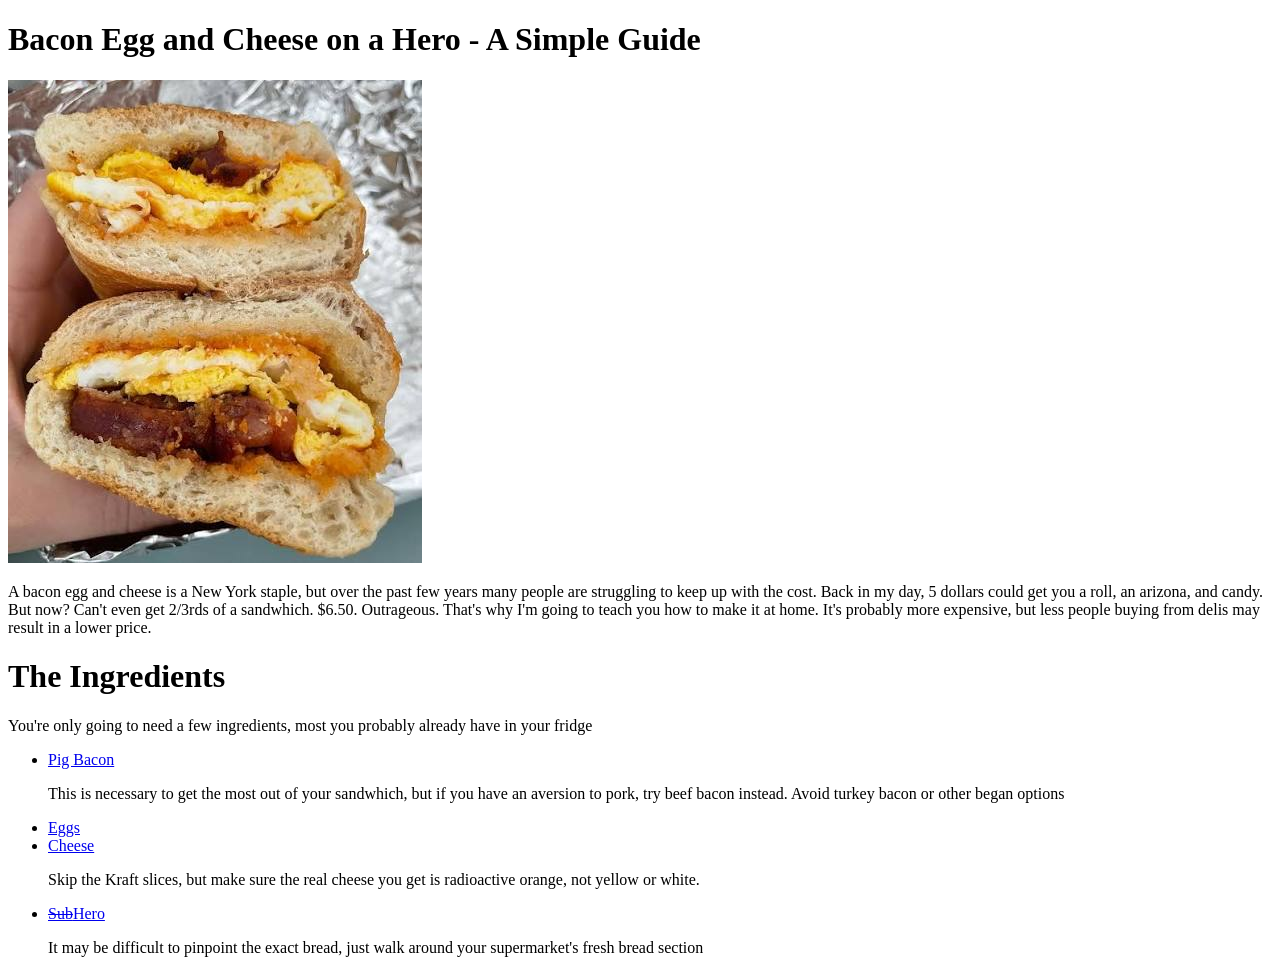
==== pigschickensandcows.html @ 5c240760 "Sunbringer's Sandwhich" ====
<!DOCTYPE html>
<html>
<head>
  <meta http-equiv="Content-Type" content="text/html; charset=utf-8"/>
  <title>Spoon-Knife</title>
  <LINK href="notstyles.css" rel="stylesheet" type="text/css">
</head>

<h1> Bacon Egg and Cheese on a Hero - A Simple Guide</h1>

<img src="images (21).jpg" id="images" alt="" />

<p>
    A bacon egg and cheese is a New York staple, but over the past few years many people are struggling to keep up with the cost.
    Back in my day, 5 dollars could get you a roll, an arizona, and candy. But now? Can't even get 2/3rds of a sandwhich. $6.50. Outrageous.
    That's why I'm going to teach you how to make it at home. It's probably more expensive, but less people buying from delis may result in a lower price.
</p>

<h1>The Ingredients</h1>

<p> You're only going to need a few ingredients, most you probably already have in your fridge</p>

<ul>
<li><a href="https://www.lidl.com/p/ole-carolina-hardwood-smoked-sliced-bacon/p11251551#searchTrackingMasterId=Product.11251551&searchTrackingTitle=Ole+Carolina%C2%AE+hardwood+smoked+sliced+bacon&searchTrackingPageSize=48&searchTrackingPage=1&searchTrackingEvent=click&searchTrackingId=Product.11251551&searchTrackingQuery=bacon&searchTrackingOrigPos=1&searchTrackingPos=8&searchTrackingOrigPageSize=48&searchTrackingChannel=US&list=search/bacon" target="_blank">Pig Bacon</a></li>
<p>This is necessary to get the most out of your sandwhich, but if you have an aversion to pork, try beef bacon instead. Avoid turkey bacon or other began options</p>
<li><a href="https://www.lidl.com/p/puglisi-egg-farms-puglisi-s-farm-large-white-eggs-12-count/p11249994#searchTrackingMasterId=Product.11249994&searchTrackingTitle=Puglisi's+Farm+large+white+eggs,+12+count&searchTrackingPageSize=48&searchTrackingPage=2&searchTrackingEvent=click&searchTrackingId=Product.11249994&searchTrackingQuery=eggs&searchTrackingOrigPos=1&searchTrackingPos=64&searchTrackingOrigPageSize=48&searchTrackingChannel=US&list=search/eggs" target="_blank">Eggs</a></li>
<li><a href="https://www.lidl.com/p/cheddar-cheese-extra-sharp/p11674626#searchTrackingMasterId=Product.11674626&searchTrackingTitle=cheddar+cheese,+extra+sharp&searchTrackingPageSize=48&searchTrackingPage=1&searchTrackingEvent=click&searchTrackingId=Product.11674626&searchTrackingQuery=cheese&searchTrackingOrigPos=1&searchTrackingPos=8&searchTrackingOrigPageSize=48&searchTrackingChannel=US&list=search/cheese" target="_blank">Cheese</a></li>
<p> Skip the Kraft slices, but make sure the real cheese you get is radioactive orange, not yellow or white.</p>
<li><a href="https://www.lidl.com/p/demi-baguette/p11320643#searchTrackingMasterId=Product.11320643&searchTrackingTitle=demi+baguette&searchTrackingPageSize=48&searchTrackingPage=2&searchTrackingEvent=click&searchTrackingId=Product.11320643&searchTrackingQuery=bread&searchTrackingOrigPos=1&searchTrackingPos=55&searchTrackingOrigPageSize=48&searchTrackingChannel=US&list=search/bread" target="_blank"><s>Sub</s>Hero</a></li>
<p>It may be difficult to pinpoint the exact bread, just walk around your supermarket's fresh bread section</p>
</ul>
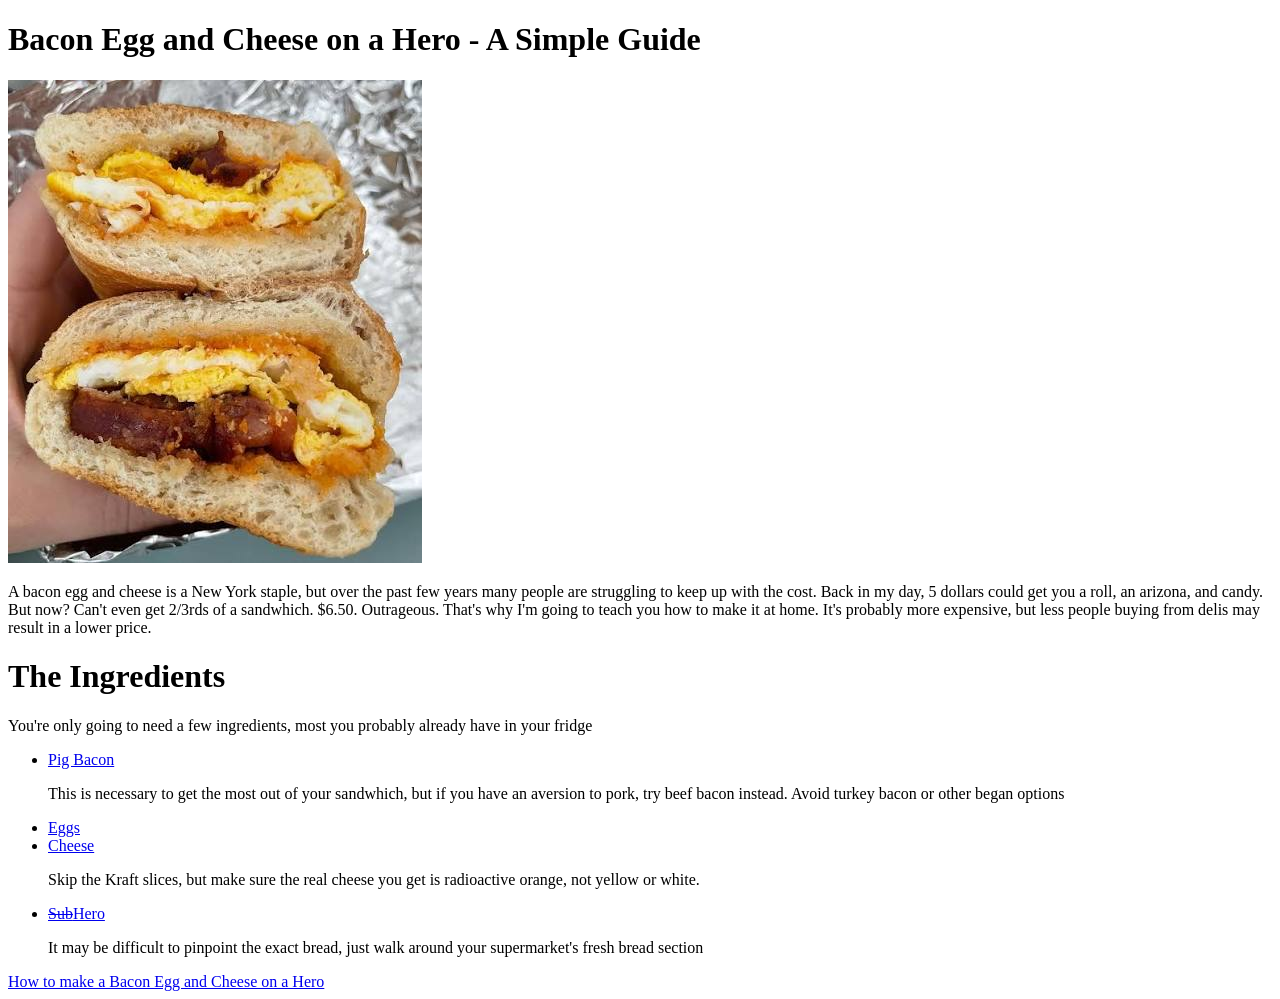
==== commit 402673c0: "Sunbringer" ====
--- a/pigschickensandcows.html
+++ b/pigschickensandcows.html
@@ -5,6 +5,8 @@
   <title>Spoon-Knife</title>
   <LINK href="notstyles.css" rel="stylesheet" type="text/css">
 </head>
+
+<body></body>
 
 <h1> Bacon Egg and Cheese on a Hero - A Simple Guide</h1>
 
@@ -28,4 +30,10 @@
 <p> Skip the Kraft slices, but make sure the real cheese you get is radioactive orange, not yellow or white.</p>
 <li><a href="https://www.lidl.com/p/demi-baguette/p11320643#searchTrackingMasterId=Product.11320643&searchTrackingTitle=demi+baguette&searchTrackingPageSize=48&searchTrackingPage=2&searchTrackingEvent=click&searchTrackingId=Product.11320643&searchTrackingQuery=bread&searchTrackingOrigPos=1&searchTrackingPos=55&searchTrackingOrigPageSize=48&searchTrackingChannel=US&list=search/bread" target="_blank"><s>Sub</s>Hero</a></li>
 <p>It may be difficult to pinpoint the exact bread, just walk around your supermarket's fresh bread section</p>
-</ul>+</ul>
+
+<a href="index.html">How to make a Bacon Egg and Cheese on a Hero</a>
+
+</body>
+
+</html>
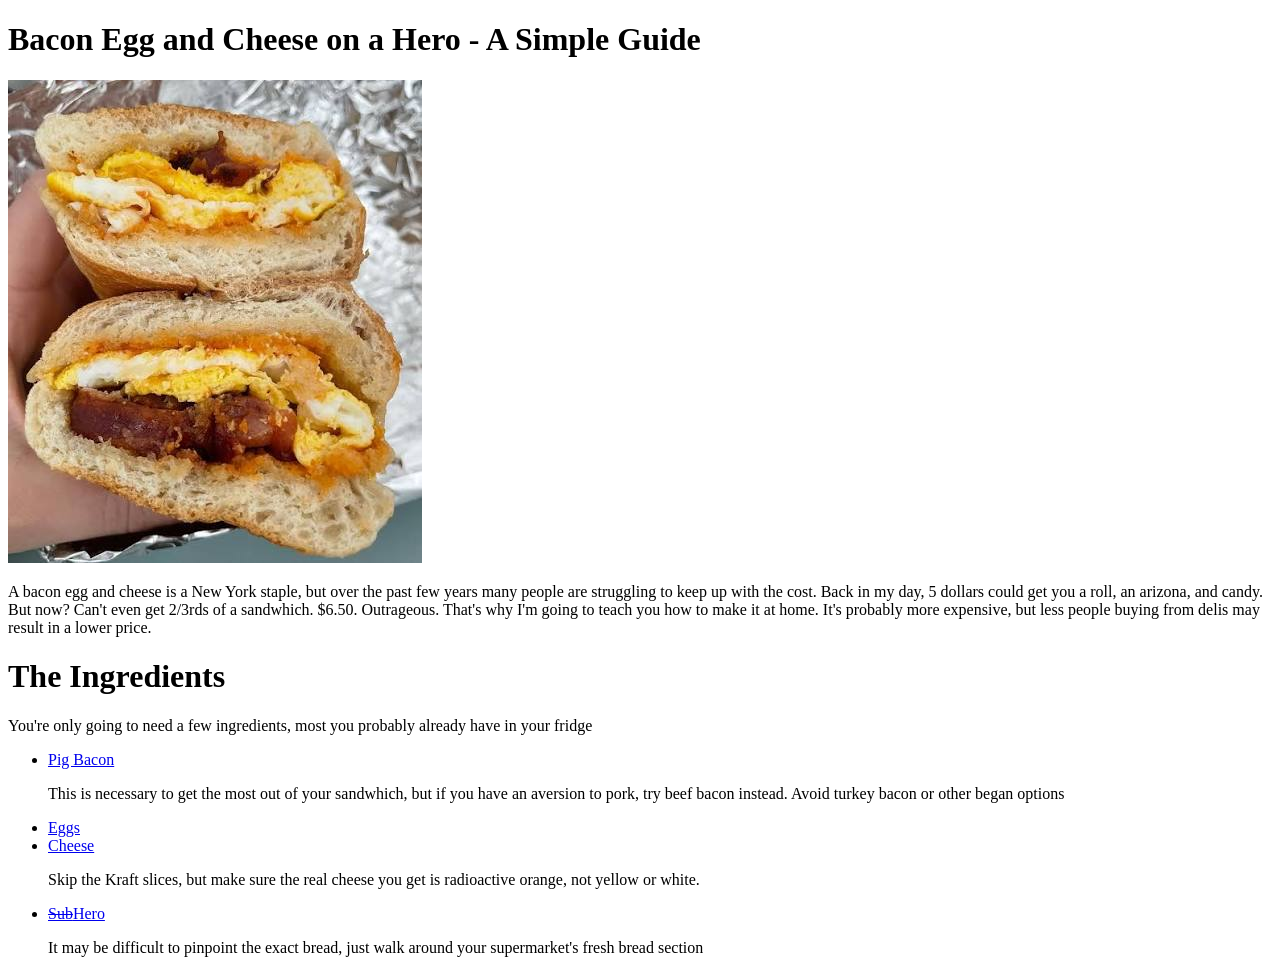
==== commit 5381d74f: "Sunbringer" ====
--- a/pigschickensandcows.html
+++ b/pigschickensandcows.html
@@ -32,7 +32,6 @@
 <p>It may be difficult to pinpoint the exact bread, just walk around your supermarket's fresh bread section</p>
 </ul>
 
-<a href="index.html">How to make a Bacon Egg and Cheese on a Hero</a>
 
 </body>
 
